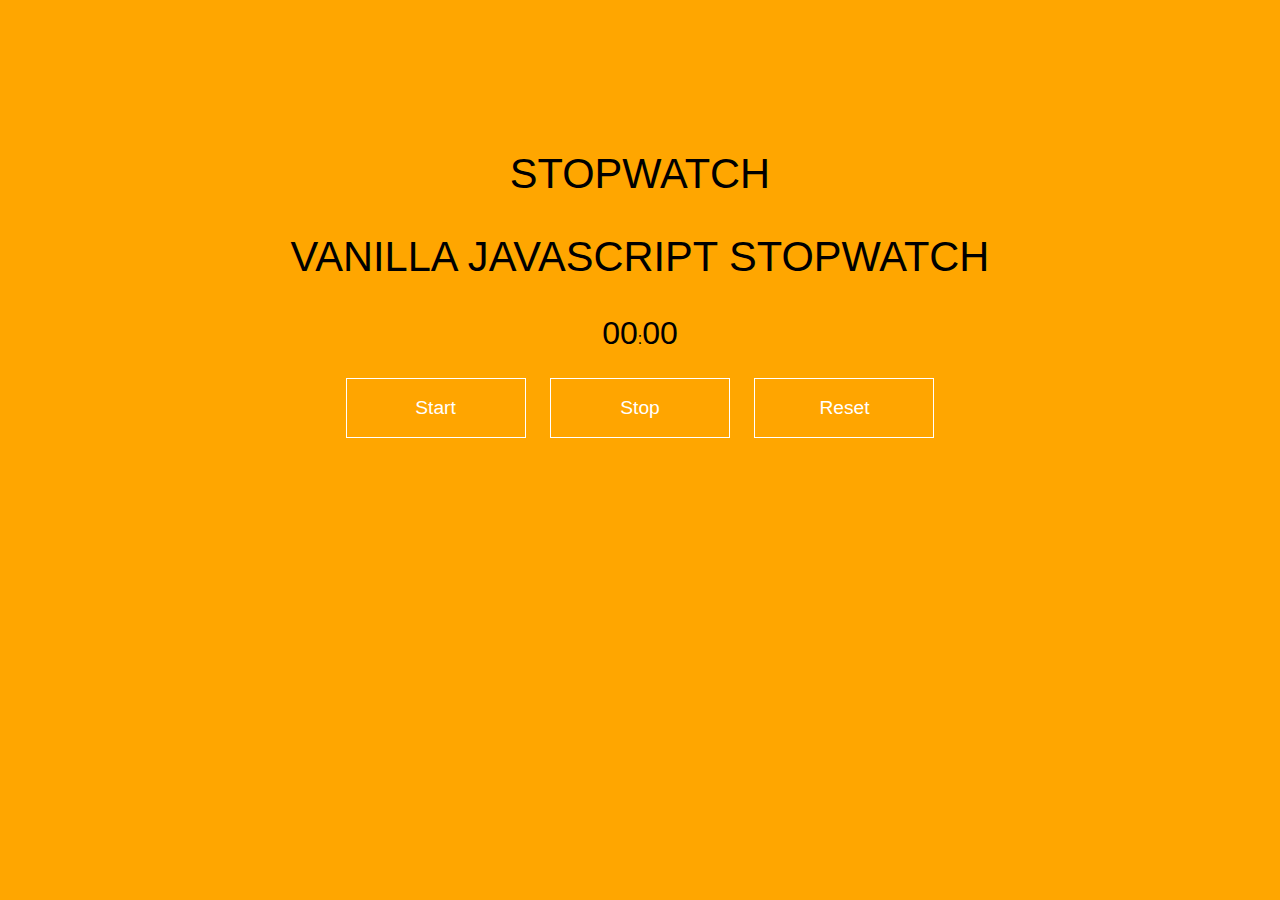
==== 2.JS_StopWatch/index.html @ 99cac82a "Add files via upload" ====
<!DOCTYPE html>
<html>
      <head>
            <title>JS Calculator</title>
            <link rel="stylesheet" href="style.css" type="text/css"/>
      </head>
      <body>
            <div class="wrapper">
                  <h1>Stopwatch</h1>
                  <h2>Vanilla JavaScript Stopwatch</h2>
                  <p><span id="seconds">00</span>:<span id="tens">00</span></p>
                  <button id="button-start">Start</button>
                  <button id="button-stop">Stop</button>
                  <button id="button-reset">Reset</button>
            </div> 
                  
            <script src="app.js"></script>
      </body>
</html>
---- 2.JS_StopWatch/style.css ----
body {
background:#ffa600;
font-family: "HelveticaNeue-Light", "Helvetica Neue Light", "Helvetica Neue", Helvetica, Arial, "Lucida Grande", sans-serif; 
height:100%;
}

.wrapper {
width: 800px;
margin: 150px auto;
color:var(--white-color);
text-align:center;
}

h1, h2, h3 {
  font-family: 'Roboto', sans-serif;
  font-weight: 100;
  font-size: 2.6em;
  text-transform: uppercase;
}

#seconds, #tens{
  font-size:2em;
}

button{
background:orange;
color:white;
border: solid 1px white;
text-decoration:none;
cursor:pointer;
font-size:1.2em;
padding:18px 10px;
width:180px;
margin: 10px;
outline: none;
  
}
button:hover{
	background:white;
	border: solid 1px white;
	color:orange;
	}
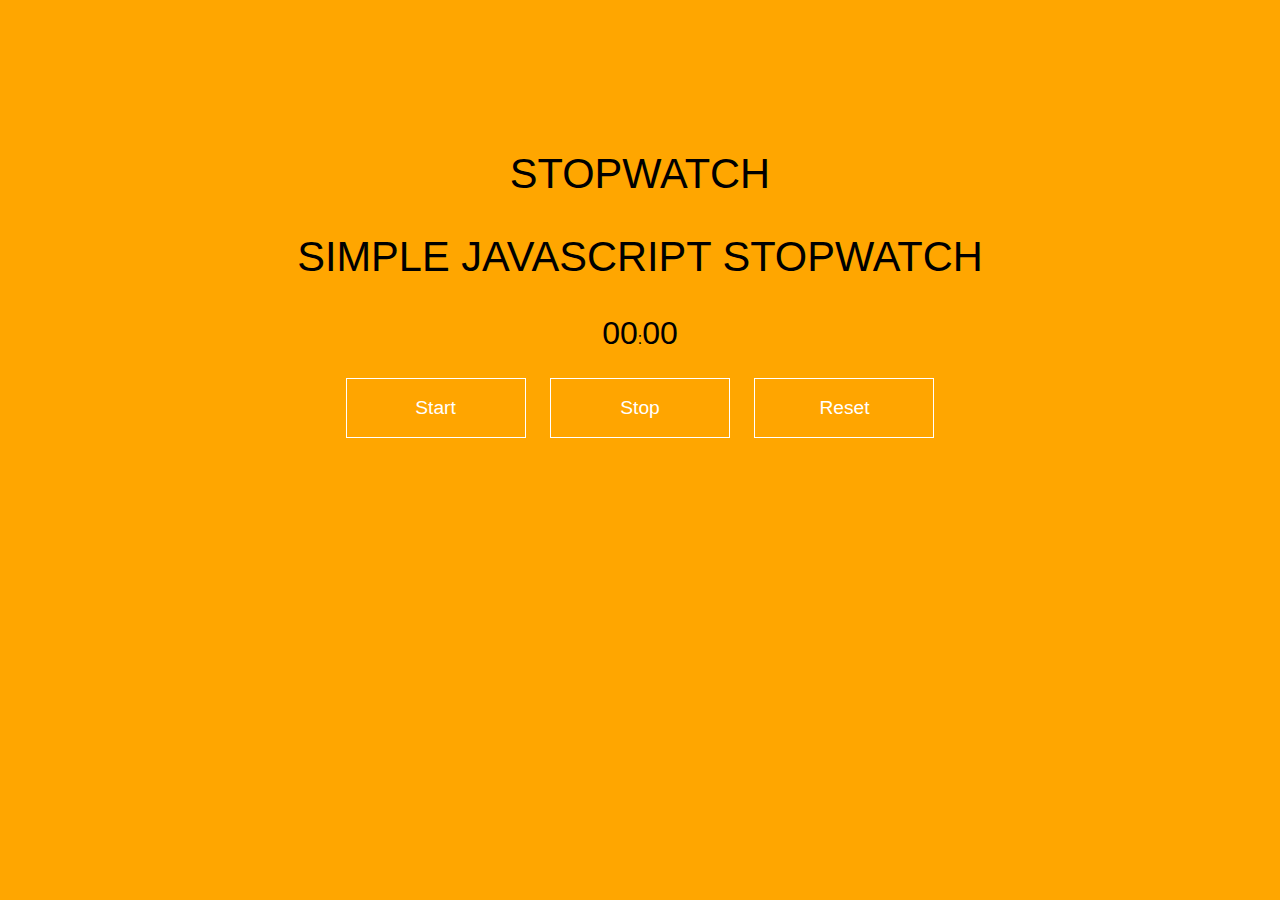
==== commit 02924b4d: "Update index.html" ====
--- a/2.JS_StopWatch/index.html
+++ b/2.JS_StopWatch/index.html
@@ -7,7 +7,7 @@
       <body>
             <div class="wrapper">
                   <h1>Stopwatch</h1>
-                  <h2>Vanilla JavaScript Stopwatch</h2>
+                  <h2>Simple JavaScript Stopwatch</h2>
                   <p><span id="seconds">00</span>:<span id="tens">00</span></p>
                   <button id="button-start">Start</button>
                   <button id="button-stop">Stop</button>
@@ -16,4 +16,4 @@
                   
             <script src="app.js"></script>
       </body>
-</html>+</html>
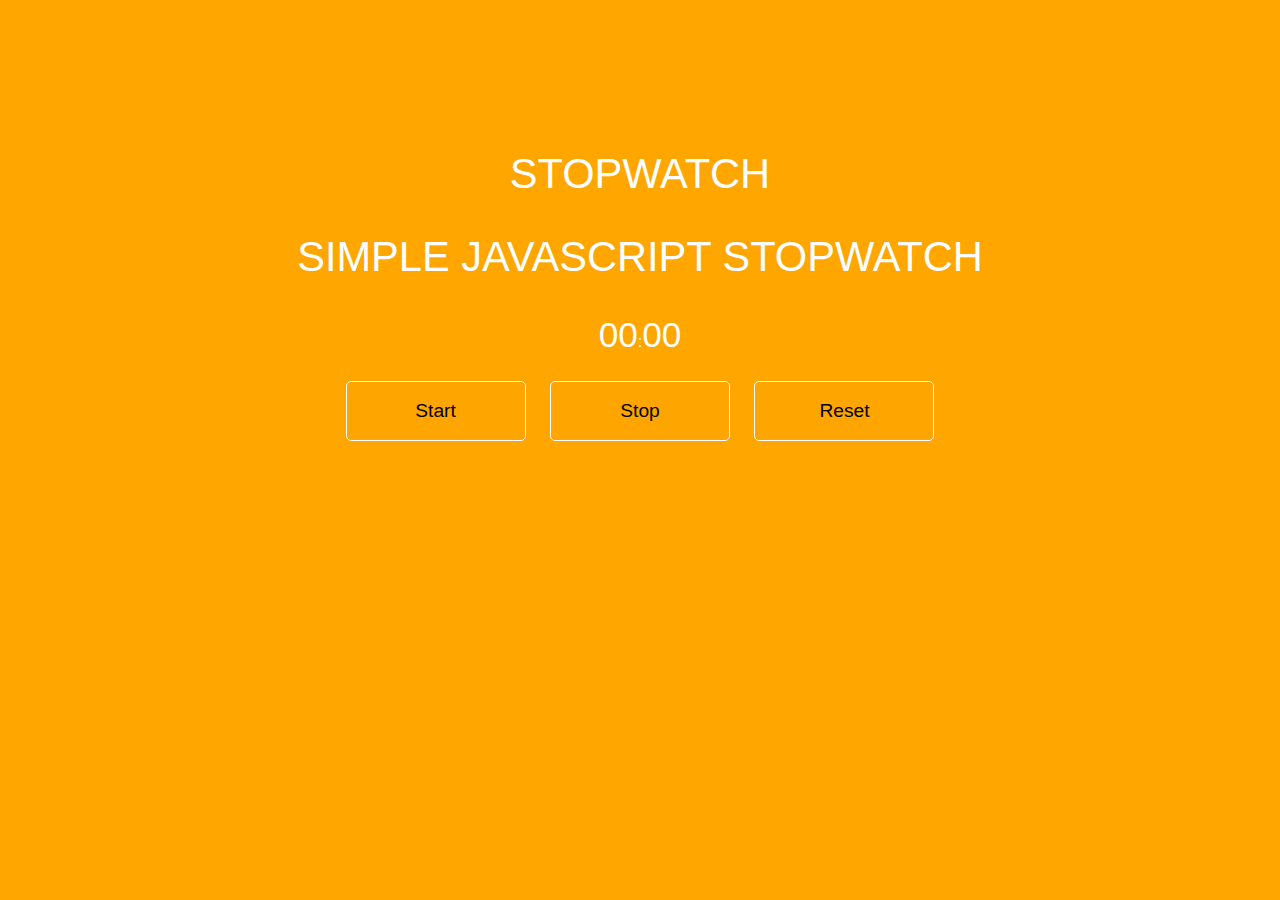
==== commit 113f7597: "Update index.html" ====
--- a/2.JS_StopWatch/index.html
+++ b/2.JS_StopWatch/index.html
@@ -1,7 +1,7 @@
 <!DOCTYPE html>
 <html>
       <head>
-            <title>JS Calculator</title>
+            <title>JS StopWatch</title>
             <link rel="stylesheet" href="style.css" type="text/css"/>
       </head>
       <body>
--- a/2.JS_StopWatch/style.css
+++ b/2.JS_StopWatch/style.css
@@ -1,44 +1,41 @@
-
-
-body {
-background:#ffa600;
-font-family: "HelveticaNeue-Light", "Helvetica Neue Light", "Helvetica Neue", Helvetica, Arial, "Lucida Grande", sans-serif; 
-height:100%;
+body{
+    background: #ffa600;
+    font-family: Arial, Helvetica, sans-serif;
+    height: 100%;
 }
 
-.wrapper {
-width: 800px;
-margin: 150px auto;
-color:var(--white-color);
-text-align:center;
+.wrapper{
+    width: 800px;
+    margin: 150px auto;
+    /* top-bottom left-right */
+    /* border: 1px solid black; */
+    color: white;
+    text-align: center;
 }
 
-h1, h2, h3 {
-  font-family: 'Roboto', sans-serif;
-  font-weight: 100;
-  font-size: 2.6em;
-  text-transform: uppercase;
+h1,h2 {
+    font-family: sans-serif;
+    font-weight: 100;
+    font-size: 2.6em;
+    text-transform: uppercase;
 }
-
-#seconds, #tens{
-  font-size:2em;
+#seconds,#tens{
+    font-size: 2.2em;
 }
-
 button{
-background:orange;
-color:white;
-border: solid 1px white;
-text-decoration:none;
-cursor:pointer;
-font-size:1.2em;
-padding:18px 10px;
-width:180px;
-margin: 10px;
-outline: none;
-  
+    background: orange;
+    border-radius: 5px;
+    border: 1px solid white;
+    cursor: pointer;
+    padding: 18px 10px;
+    font-size: 1.2em;
+    margin: 10px;
+    width: 180px;
+    transition: 1s;
+    /* for animation */
 }
 button:hover{
-	background:white;
-	border: solid 1px white;
-	color:orange;
-	}
+    background: white;
+    border: 1px solid white;
+    color: orange;
+}
